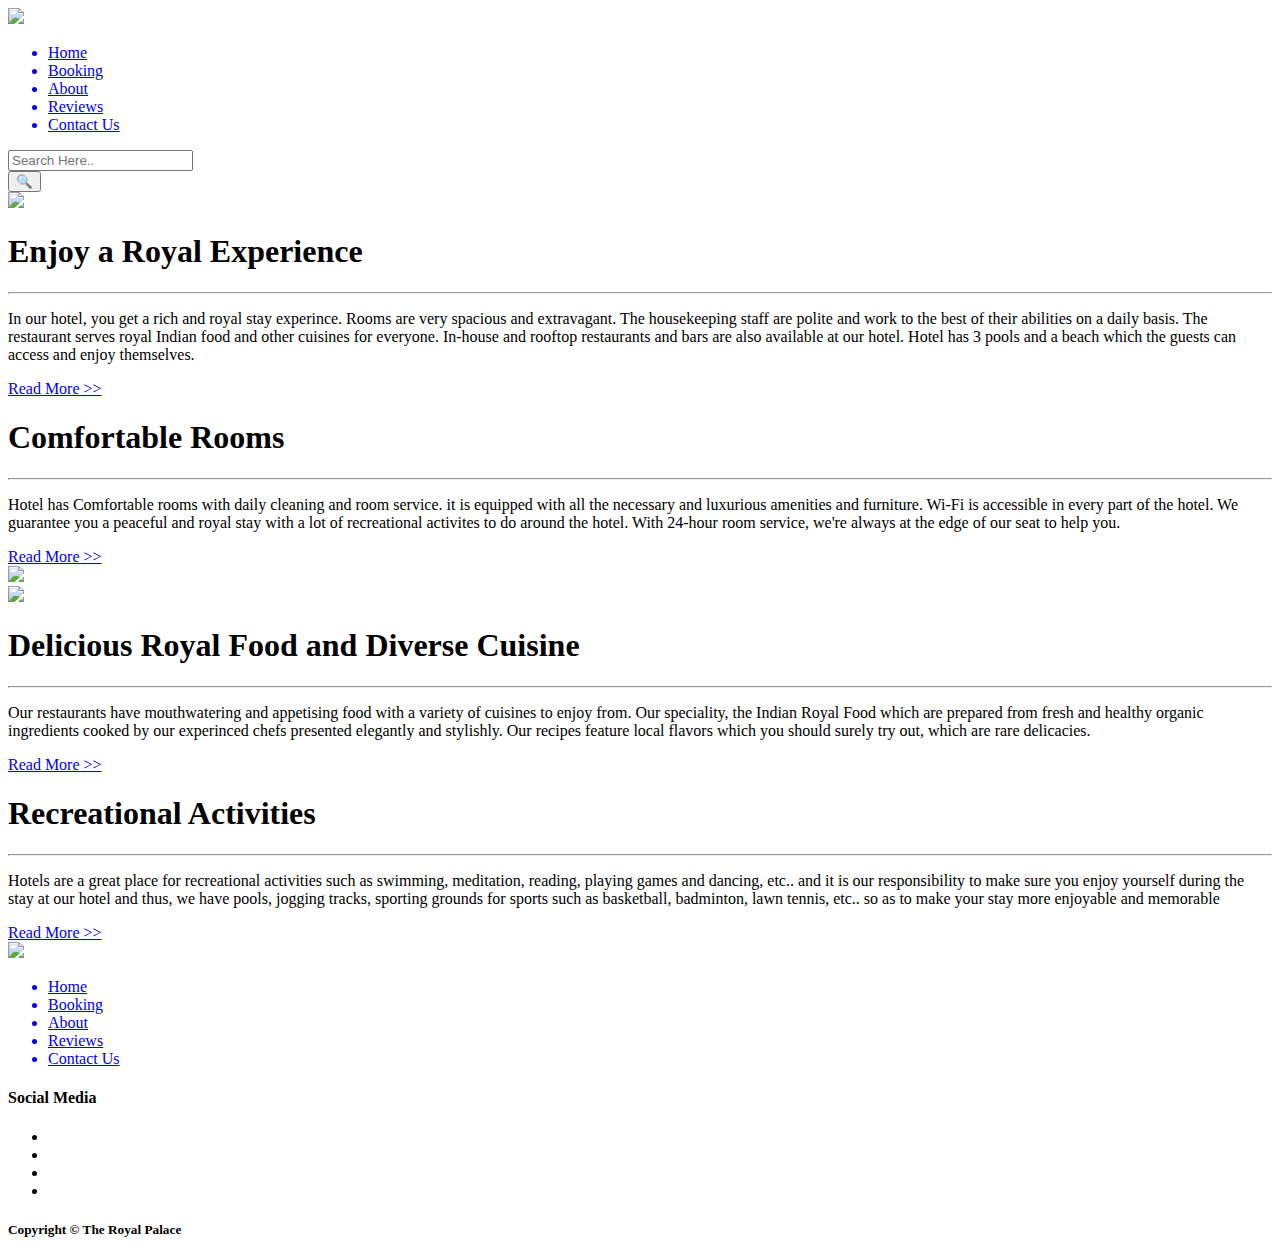
==== index.html @ 1912e86c "Add files via upload" ====
<!DOCTYPE html>
<html lang="en">
<head>
    <meta charset="UTF-8">
    <meta http-equiv="X-UA-Compatible" content="IE=edge">
    <meta name="viewport" content="width=device-width, initial-scale=1.0">
    <title>The Royal Palace</title>
    <link rel="stylesheet" href="style.css">
    <link rel="stylesheet" href="media-query-style.css">
    <link rel="icon" href="favicon.ico" type="image/x-icon">
    <link rel="stylesheet" href="https://cdnjs.cloudflare.com/ajax/libs/font-awesome/6.0.0-beta2/css/all.min.css" integrity="sha512-YWzhKL2whUzgiheMoBFwW8CKV4qpHQAEuvilg9FAn5VJUDwKZZxkJNuGM4XkWuk94WCrrwslk8yWNGmY1EduTA==" crossorigin="anonymous" referrerpolicy="no-referrer" />
</head>
<body>
    
    <header>
        <nav>
            <!-- Hotel Logo -->
            <div id="logo">
                <img src="images/The Royal Palace Logo.png">
            </div>

            <!-- Navbar list items -->
            <ul>
                <a href="home.html"><li>Home</li></a>
                <a href="booking.html"><li>Booking</li></a>
                <a href="about_us.html"><li>About</li></a>
                <a href="reviews.html"><li>Reviews</li></a>
                <a href="http://localhost/hotel/contact-us.php"><li>Contact Us</li></a>
            </ul>

            <!-- Searchbar input -->
            <div id="searchbar">
                <input type="text" placeholder="Search Here.." name="searchbar">
            </div>

            <!-- Search button -->
            <div id="search-button">
                <button> &#128269;</button>
            </div>
        </nav>
    </header>

    <div class="image_slider"></div>

    <body>
        
        <!-- Main container with white background -->
        <div class="main-container">
            
            <!-- First Card -->
            <div class="class">

                <!-- First Card Image -->
                <div class="c1-img">
                    <img src="images/hotel building.jpg">
                </div>

                <!-- First Card Info -->
                <div class="c1-info">
                    <div class="heading">
                        <h1>Enjoy a Royal Experience</h1>
                        <hr>
                    </div>

                    <!-- First Card Paragraph -->
                    <div class="para">
                        <p>In our hotel, you get a rich and royal stay experince. Rooms are very spacious and extravagant. The housekeeping staff are polite and work to the best of their abilities on a daily basis. The restaurant serves royal Indian food and other cuisines for everyone. In-house and rooftop restaurants and bars are also available at our hotel. Hotel has 3 pools and a beach which the guests can access and enjoy themselves.</p>
                    </div>

                    <!-- Read More Link on First Card -->
                    <div class="read-more-1">
                        <a href="read-more-1.html">Read More >></a>
                    </div>
                </div>
            </div>

            <!-- Second Card -->
            <div class="class">

                <!-- Second Card Info -->
                <div class="c2-info">
                    <div class="heading">
                        <h1>Comfortable Rooms</h1>
                        <hr>
                    </div>

                    <!-- Second Card Paragraph -->
                    <div class="para">
                        <p>Hotel has Comfortable rooms with daily cleaning and room service. it is equipped with all the necessary and luxurious amenities and furniture. Wi-Fi is accessible in every part of the hotel. We guarantee you a peaceful and royal stay with a lot of recreational activites to do around the hotel. With 24-hour room service, we're always at the edge of our seat to help you.</p>
                    </div>

                    <!-- Read More Link on Second Card (Booking Page link to be added) -->
                    <div class="read-more-2">
                        <a href="booking.html">Read More >></a>
                    </div>
                </div>

                <!-- Second Card Image -->
                <div class="c1-img">
                    <img src="images/hotel room.jpg">
                </div>
            </div>
            
            <!-- Third Card -->
            <div class="class">

                <!-- Third Card Image -->
                <div class="c1-img">
                    <img src="images/food.png">
                </div>

                <!-- Third Card Info -->
                <div class="c1-info">
                    <div class="heading">
                        <h1>Delicious Royal Food and Diverse Cuisine</h1>
                        <hr>
                    </div>

                    <!-- Third Card Paragraph -->
                    <div class="para">
                        <p>Our restaurants have mouthwatering and appetising food with a variety of cuisines to enjoy from. Our speciality, the Indian Royal Food which are prepared from fresh and healthy organic ingredients cooked by our experinced chefs presented elegantly and stylishly. Our recipes feature local flavors which you should surely try out, which are rare delicacies.</p>
                    </div>

                    <!-- Read More Link on Third Card -->
                    <div class="read-more-3">
                        <a href="read-more-3.html">Read More >></a>
                    </div>
                </div>
            </div>
    
            <!-- Fourth Card -->
            <div class="class">

                <!-- Fourth card Info -->
                <div class="c2-info">
                    <div class="heading">
                        <h1>Recreational Activities</h1>
                        <hr>
                    </div>

                    <!-- Fourth Card Paragraph -->
                    <div class="para">
                        <p>Hotels are a great place for recreational activities such as swimming, meditation, reading, playing games and dancing, etc.. and it is our responsibility to make sure you enjoy yourself during the stay at our hotel and thus, we have pools, jogging tracks, sporting grounds for sports such as basketball, badminton, lawn tennis, etc.. so as to make your stay more enjoyable and memorable</p>
                    </div>

                    <!-- Read More Link on Fourth Card -->
                    <div class="read-more-4">
                        <a href="read-more-4.html">Read More >></a>
                    </div>
                </div>

                <!-- Fourth Card Image -->
                <div class="c1-img">
                    <img src="images/recreation.png">
                </div>
            </div>
        </div>

    </body>

    <footer>
        <div class="foot">
            <div class="menu">
                <ul>
                    <a href="home.html"><li>Home</li></a>
                    <a href="booking.html"><li>Booking</li></a>
                    <a href="about_us.html"><li>About</li></a>
                    <a href="reviews.html"><li>Reviews</li></a>
                    <a href="http://localhost/hotel/contact-us.php"><li>Contact Us</li></a>
                </ul> 
            </div>
            <div class="social">
                <h4>Social Media</h4>
                <ul>
                    <li><a href="https://www.facebook.com/OberoiHotels"><i class="fab fa-facebook"></i></a></li>
                    <li><a href="https://www.instagram.com/oberoihotels/?hl=en"><i class="fab fa-instagram"></i></a></li>
                    <li><a href="https://twitter.com/OberoiHotels?ref_src=twsrc%5Egoogle%7Ctwcamp%5Eserp%7Ctwgr%5Eauthor"><i class="fab fa-twitter"></i></a></li>
                    <li><a href="https://www.oberoihotels.com/hotels-in-chandigarh-sukhvilas-resort/"><i class="fab fa-snapchat"></i></a></li>
                </ul> 
            </div>
            
            <h5>Copyright &copy; The Royal Palace</h5>
        </div>
    </footer>

</body>
</html>
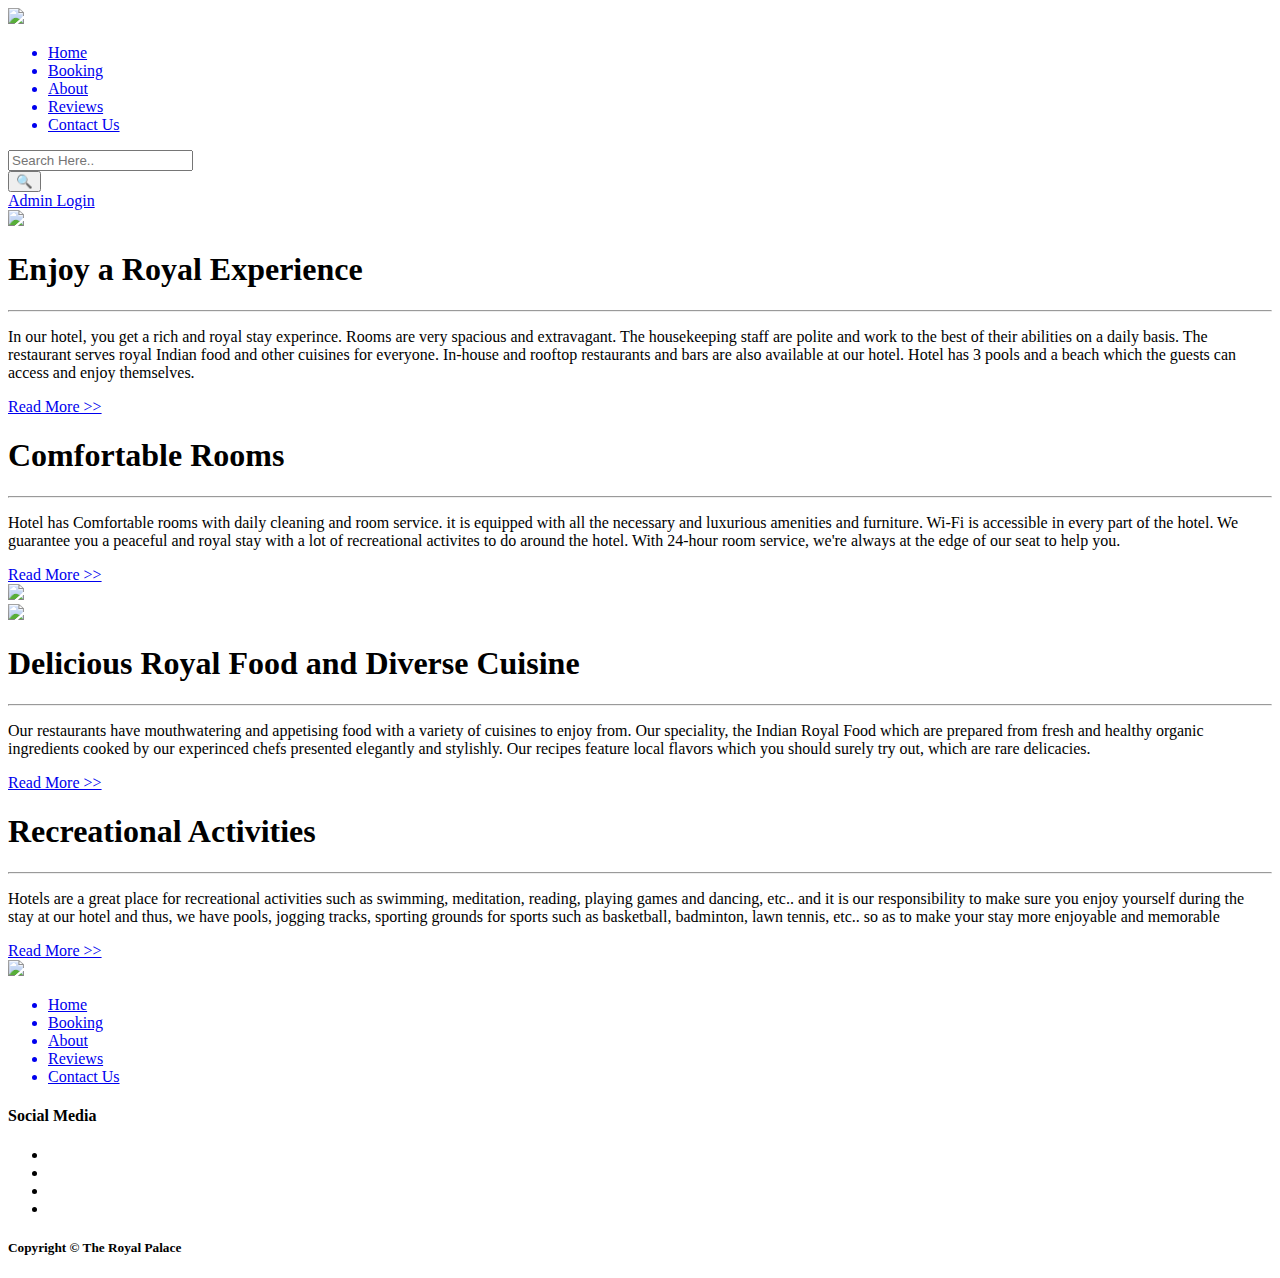
==== commit cf25eba5: "Added admin controls" ====
--- a/index.html
+++ b/index.html
@@ -36,6 +36,10 @@
             <!-- Search button -->
             <div id="search-button">
                 <button> &#128269;</button>
+            </div>
+
+            <div class="admin-login">
+                <a href="http://localhost/hotel/admin_login.php">Admin Login</a>
             </div>
         </nav>
     </header>
